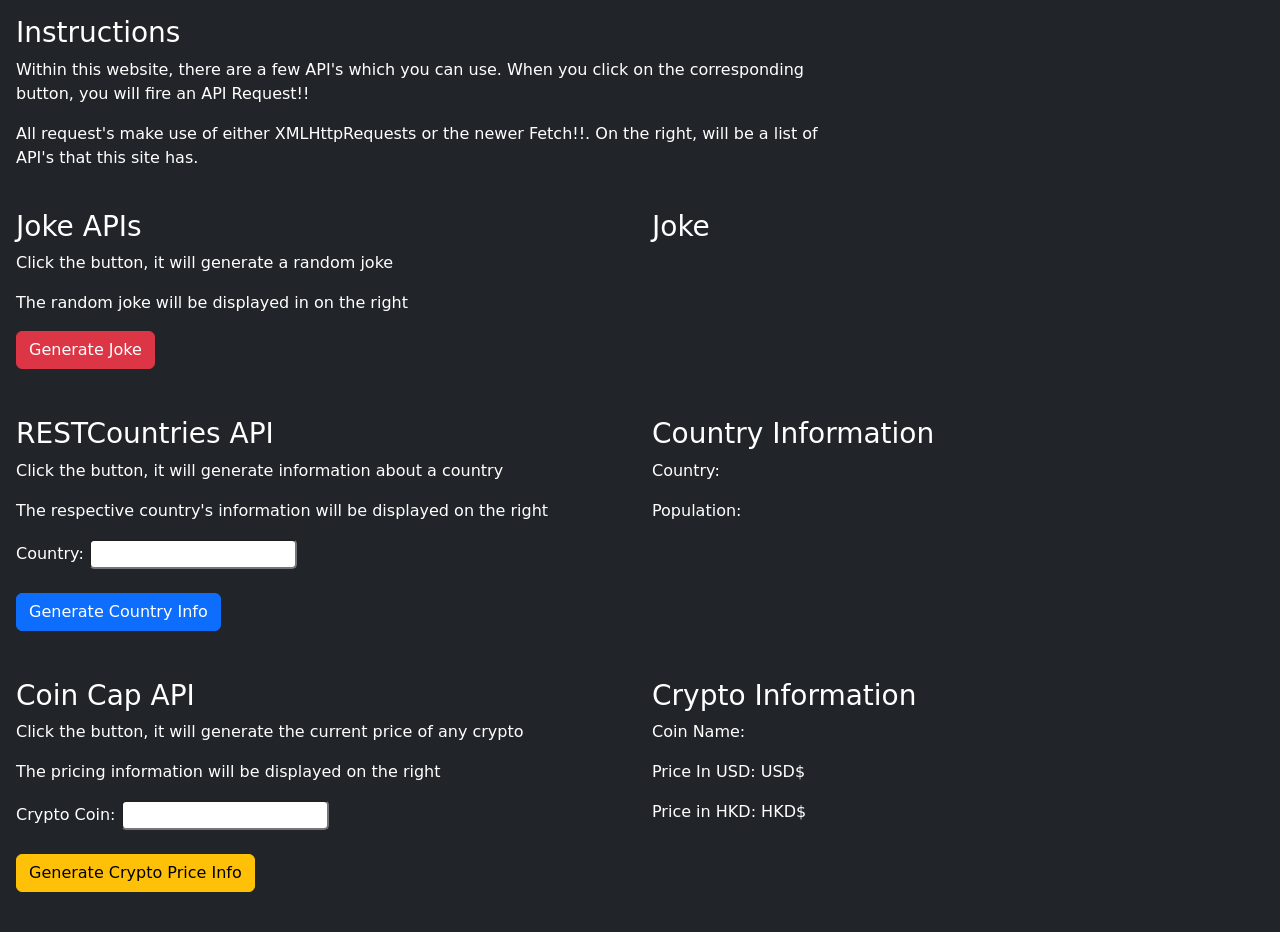
==== mainpage.html @ 77c23207 "finishedproject" ====
<!DOCTYPE html>
<html lang="en">
  <head>
    <meta charset="UTF-8" />
    <meta http-equiv="X-UA-Compatible" content="IE=edge" />
    <meta name="viewport" content="width=device-width, initial-scale=1.0" />
    <link rel="stylesheet" href="./mainpagestyle.css" />
    <link
      href="https://cdn.jsdelivr.net/npm/bootstrap@5.2.1/dist/css/bootstrap.min.css"
      rel="stylesheet"
      integrity="sha384-iYQeCzEYFbKjA/T2uDLTpkwGzCiq6soy8tYaI1GyVh/UjpbCx/TYkiZhlZB6+fzT"
      crossorigin="anonymous"
    />
    <title>API Request's Main Page</title>
  </head>
  <body class="bg-dark text-white p-2">
    <div class="container-fluid d-grid gap-4 p-2">
      <div class="row">
        <div class="col-xxl-10 col-xl-8 col-md col-sm">
          <h3>Instructions</h3>
          <p>
            Within this website, there are a few API's which you can use. When
            you click on the corresponding button, you will fire an API
            Request!!
          </p>
          <p>
            All request's make use of either XMLHttpRequests or the newer
            Fetch!!. On the right, will be a list of API's that this site has.
          </p>
        </div>
      </div>
      <div class="row">
        <div class="col-xxl-9 col-xl-6 col-md-8 col-sm-6">
          <h3>Joke APIs</h3>
          <p>Click the button, it will generate a random joke</p>
          <p>The random joke will be displayed in on the right</p>
          <button class="btn btn-danger jokeBtn mb-4">Generate Joke</button>
        </div>
        <div class="col-xxl-3 col-xl-6 col-md-4 col-sm-6">
          <h3 class="">Joke</h3>
          <p class="jokeElement"></p>
        </div>
      </div>
      <div class="row">
        <div class="col-xxl-9 col-xl-6 col-md-8 col-sm-6">
          <h3>RESTCountries API</h3>
          <p>Click the button, it will generate information about a country</p>
          <p>
            The respective country's information will be displayed on the right
          </p>
          <label for="country">Country:</label>
          <input type="text" class="countryText" /><br /><br />
          <button class="btn btn-primary countryBtn mb-4">
            Generate Country Info
          </button>
        </div>
        <div class="col-xxl-3 col-xl-6 col-md-4 col-sm-6">
          <h3 class="">Country Information</h3>
          <p class="">
            Country:
            <span class="country"></span>
          </p>
          <p class="">
            Population:
            <span class="population"></span>
          </p>
        </div>
      </div>
      <div class="row">
        <div class="col-xxl-9 col-xl-6 col-md-8 col-sm-6">
          <h3>Coin Cap API</h3>
          <p>Click the button, it will generate the current price of any crypto</p>
          <p>The pricing information will be displayed on the right</p>
          <label for="cryptoName">Crypto Coin:</label>
          <input type="text" class="cryptoText" /><br /><br />
          <button class="btn btn-warning cryptoBtn mb-4">
            Generate Crypto Price Info
          </button>
        </div>
        <div class="col-xxl-3 col-xl-6 col-md-4 col-sm-6">
          <h3 class="">Crypto Information</h3>
          <p class="">
            Coin Name:
            <span class="coinNameSpan"></span>
          </p>
          <p>
            Price In USD: USD$
            <span class="coinInfo"></span>
          </p>
          <p>
            Price in HKD: HKD$
            <span class="hkdInfo"></span>
          </p>
        </div>
      </div>
    </div>
    <script src="./apiRequest.js"></script>
    <script
      src="https://cdn.jsdelivr.net/npm/bootstrap@5.2.1/dist/js/bootstrap.bundle.min.js"
      integrity="sha384-u1OknCvxWvY5kfmNBILK2hRnQC3Pr17a+RTT6rIHI7NnikvbZlHgTPOOmMi466C8"
      crossorigin="anonymous"
    ></script>
  </body>
</html>
---- mainpagestyle.css ----
/* width */
::-webkit-scrollbar {
  width: 10px;
}

/* Track */
::-webkit-scrollbar-track {
  box-shadow: inset 0 0 5px grey;
  border-radius: 10px;
}

/* Handle */
::-webkit-scrollbar-thumb {
  background: rgb(7, 146, 216);
  border-radius: 10px;
}

/* Handle on hover */
::-webkit-scrollbar-thumb:hover {
  background: #0098b3;
}
input {
  border-radius: 5px;
}
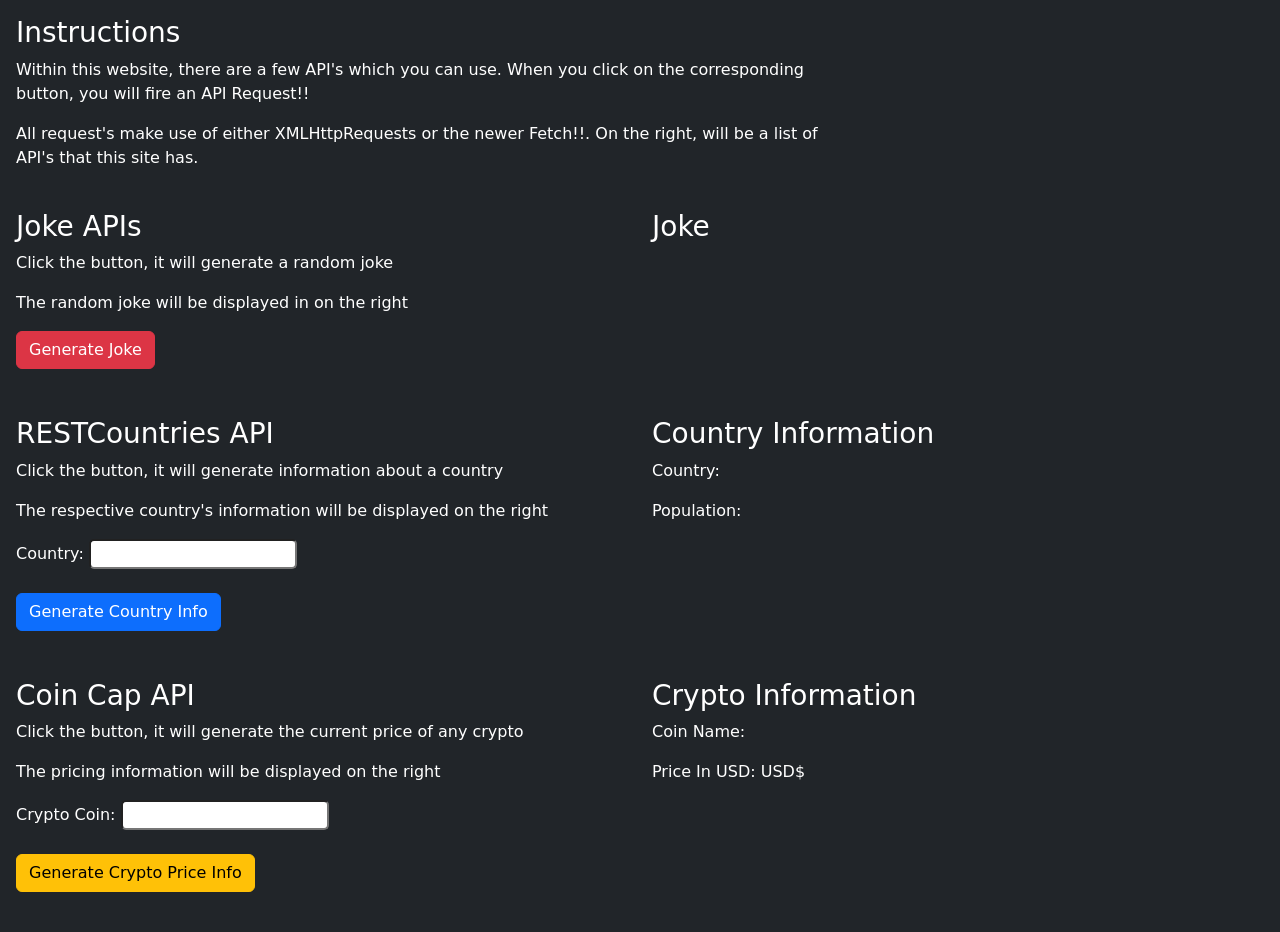
==== commit b558c52d: "newchanges" ====
--- a/mainpage.html
+++ b/mainpage.html
@@ -87,10 +87,10 @@
             Price In USD: USD$
             <span class="coinInfo"></span>
           </p>
-          <p>
+          <!-- <p>
             Price in HKD: HKD$
             <span class="hkdInfo"></span>
-          </p>
+          </p> -->
         </div>
       </div>
     </div>
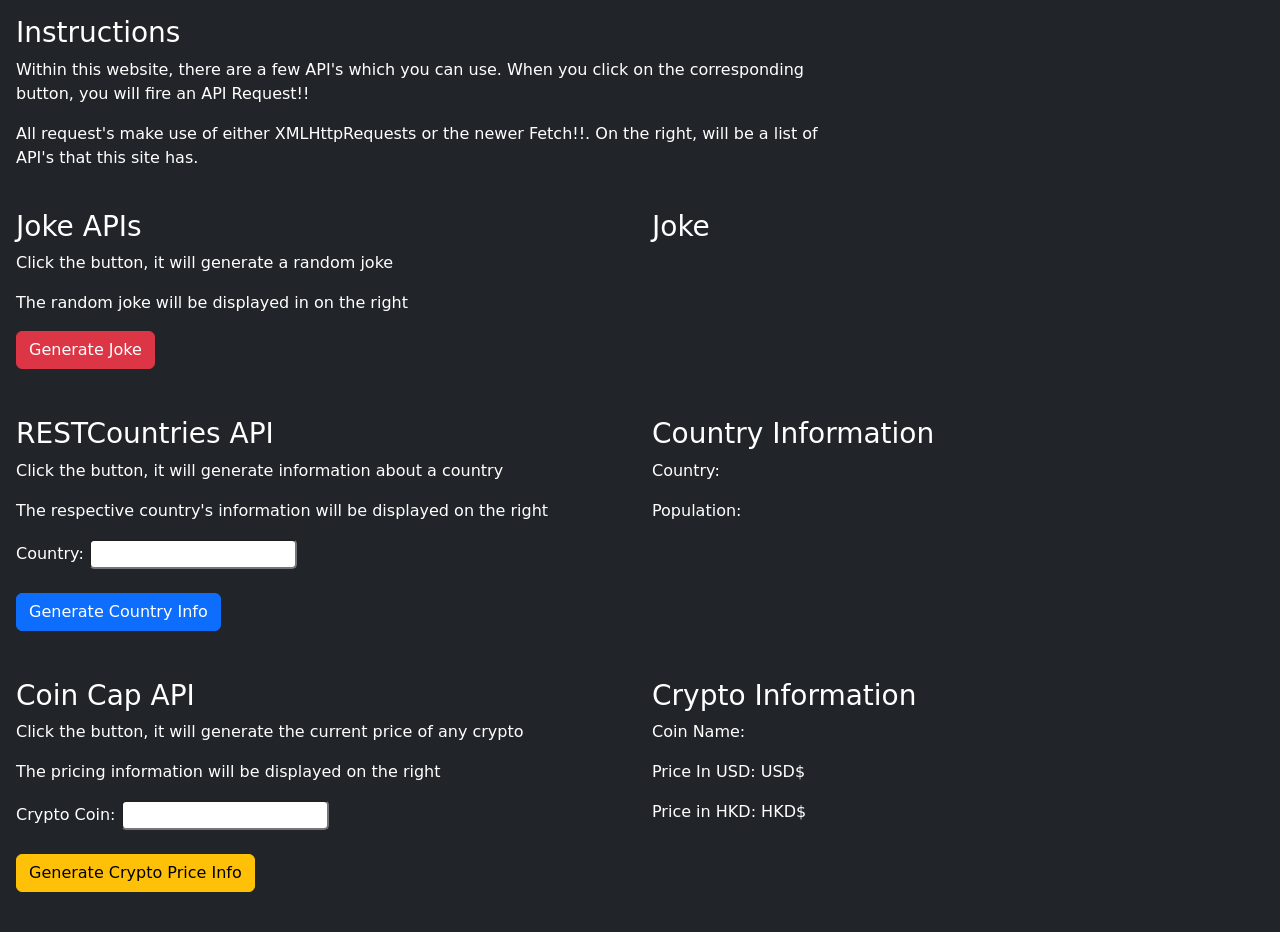
==== commit 26e206ff: "first-commit" ====
--- a/mainpage.html
+++ b/mainpage.html
@@ -87,10 +87,10 @@
             Price In USD: USD$
             <span class="coinInfo"></span>
           </p>
-          <!-- <p>
+          <p>
             Price in HKD: HKD$
             <span class="hkdInfo"></span>
-          </p> -->
+          </p>
         </div>
       </div>
     </div>
